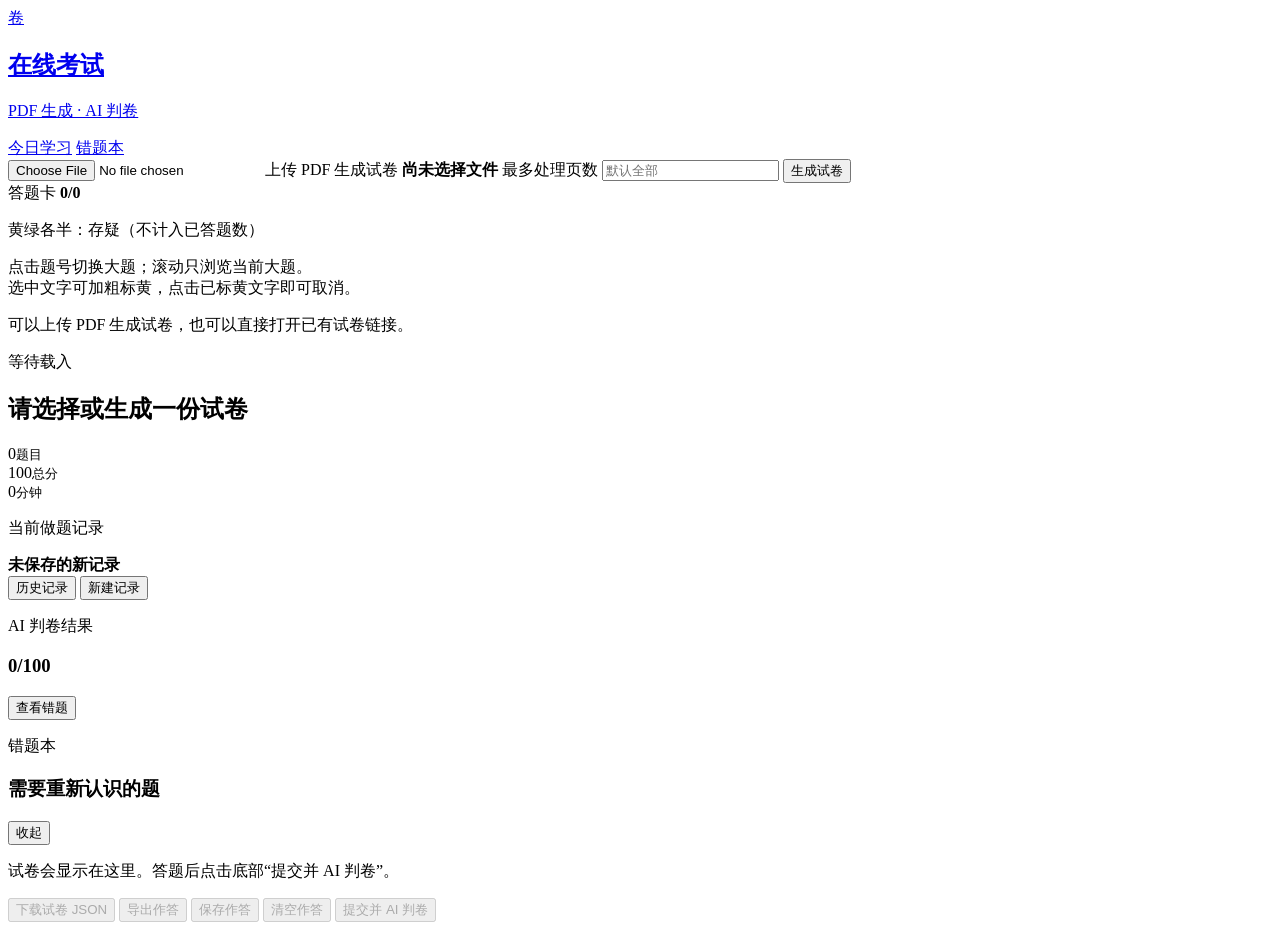
==== static/index.html @ 6aa6310b "Publish local Windows app with installation guide and Apache-2.0 license" ====
<!doctype html>
<html lang="zh-CN">
  <head>
    <meta charset="utf-8" />
    <meta name="viewport" content="width=device-width, initial-scale=1" />
    <title>在线考试</title>
    <meta name="exam-version" content="__EXAM_VERSION__" />
    <link rel="stylesheet" href="/paper-static/styles.css?v=__EXAM_VERSION__" />
  </head>
  <body data-view="overview">
    <main class="exam-shell">
      <aside class="exam-nav">
        <a class="brand" href="/exam" aria-label="返回卷子首页">
          <div class="mark">卷</div>
          <div>
            <h1>在线考试</h1>
            <p>PDF 生成 · AI 判卷</p>
          </div>
        </a>
        <a class="study-entry" href="/study">今日学习</a>
        <a class="study-entry" href="/wrong-book">错题本</a>

        <form id="upload-form" class="upload">
          <label class="file-box">
            <input id="pdf-file" name="file" type="file" accept="application/pdf" />
            <span>上传 PDF 生成试卷</span>
            <strong id="file-name">尚未选择文件</strong>
          </label>
          <label class="field">
            <span>最多处理页数</span>
            <input id="max-pages" type="number" min="1" placeholder="默认全部" />
          </label>
          <button id="generate-btn" type="submit">生成试卷</button>
        </form>

        <div class="nav-panel hidden">
          <div class="panel-title">
            <span>答题卡</span>
            <strong id="answered-count">0/0</strong>
          </div>
          <div id="question-card" class="question-card"></div>
          <p class="card-legend"><span></span> 黄绿各半：存疑（不计入已答题数）</p>
          <p class="card-legend">点击题号切换大题；滚动只浏览当前大题。<br />选中文字可加粗标黄，点击已标黄文字即可取消。</p>
        </div>

        <div id="status" class="status">可以上传 PDF 生成试卷，也可以直接打开已有试卷链接。</div>
      </aside>

      <section class="exam-main">
        <section id="version-notice" class="generation-panel" hidden role="status"></section>
        <section id="generation-panel" class="generation-panel" hidden aria-label="生成进度">
          <h3 id="generation-title">试卷生成</h3>
          <p id="generation-state" role="status"></p>
          <ol id="generation-steps"></ol>
          <div id="generation-actions" class="generation-actions"></div>
          <details><summary>最近生成任务</summary><div id="generation-history"></div></details>
        </section>
        <header class="exam-header">
          <div>
            <p id="paper-meta" class="meta">等待载入</p>
            <h2 id="paper-title">请选择或生成一份试卷</h2>
            <p id="paper-desc"></p>
          </div>
          <div class="stats">
            <div><span id="question-count">0</span><small>题目</small></div>
            <div><span id="total-score">100</span><small>总分</small></div>
            <div><span id="duration">0</span><small>分钟</small></div>
          </div>
        </header>

        <section id="record-panel" class="record-panel hidden" aria-label="做题记录">
          <div class="record-panel-head">
            <div>
              <p class="meta">当前做题记录</p>
              <strong id="current-record">未保存的新记录</strong>
            </div>
            <div class="record-actions">
              <button id="toggle-record-history" type="button" aria-expanded="false">历史记录</button>
              <button id="new-record" type="button">新建记录</button>
            </div>
          </div>
          <div id="record-history" class="record-history hidden"></div>
        </section>
        <section id="paper-quality" class="generation-panel" hidden aria-label="试卷检查结果"></section>
        <dialog id="source-dialog" aria-label="查看问题与原文">
          <button id="source-close" type="button">关闭原文</button>
          <div id="source-content"></div>
        </dialog>

        <section id="grade-panel" class="grade-panel hidden">
          <div>
            <p class="meta">AI 判卷结果</p>
            <h3><span id="grade-score">0</span>/100</h3>
            <p id="grade-summary"></p>
          </div>
          <button id="review-wrong" type="button">查看错题</button>
        </section>

        <section id="wrong-book-panel" class="wrong-book-panel hidden">
          <div class="wrong-book-head">
            <div>
              <p class="meta">错题本</p>
              <h3>需要重新认识的题</h3>
            </div>
            <button id="close-wrong-book" type="button">收起</button>
          </div>
          <div id="wrong-book-list" class="wrong-book-list"></div>
        </section>

        <div id="paper" class="paper empty">
          <p>试卷会显示在这里。答题后点击底部“提交并 AI 判卷”。</p>
        </div>

        <footer class="actions overview">
          <button id="export-json" type="button" disabled>下载试卷 JSON</button>
          <button id="export-answers" type="button" disabled>导出作答</button>
          <button id="save-answers" type="button" disabled>保存作答</button>
          <button id="clear-answers" type="button" disabled>清空作答</button>
          <button id="submit-paper" type="button" disabled>提交并 AI 判卷</button>
        </footer>
      </section>
    </main>
    <script src="/paper-static/exam-tools.js?v=__EXAM_VERSION__"></script>
    <script src="/paper-static/exam-generation.js?v=__EXAM_VERSION__"></script>
    <script src="/paper-static/app.js?v=__EXAM_VERSION__"></script>
  </body>
</html>
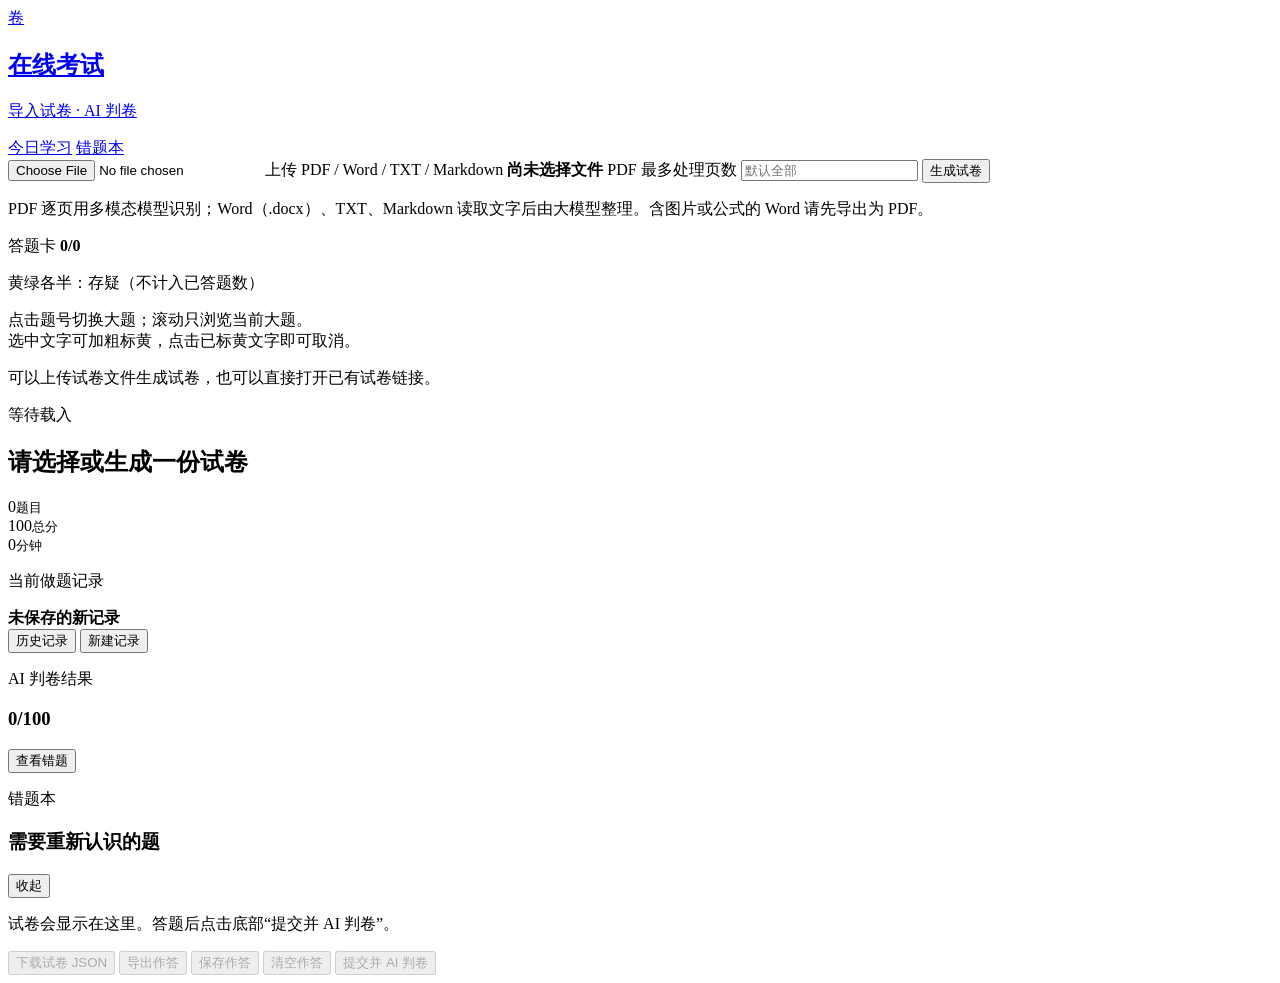
==== commit ba24ff7a: "Always recognize PDF pages with vision and validate complete document extraction" ====
--- a/static/index.html
+++ b/static/index.html
@@ -14,7 +14,7 @@
           <div class="mark">卷</div>
           <div>
             <h1>在线考试</h1>
-            <p>PDF 生成 · AI 判卷</p>
+            <p>导入试卷 · AI 判卷</p>
           </div>
         </a>
         <a class="study-entry" href="/study">今日学习</a>
@@ -22,15 +22,16 @@
 
         <form id="upload-form" class="upload">
           <label class="file-box">
-            <input id="pdf-file" name="file" type="file" accept="application/pdf" />
-            <span>上传 PDF 生成试卷</span>
+            <input id="pdf-file" name="file" type="file" accept=".pdf,.docx,.txt,.md" />
+            <span>上传 PDF / Word / TXT / Markdown</span>
             <strong id="file-name">尚未选择文件</strong>
           </label>
           <label class="field">
-            <span>最多处理页数</span>
+            <span>PDF 最多处理页数</span>
             <input id="max-pages" type="number" min="1" placeholder="默认全部" />
           </label>
           <button id="generate-btn" type="submit">生成试卷</button>
+          <p class="card-legend">PDF 逐页用多模态模型识别；Word（.docx）、TXT、Markdown 读取文字后由大模型整理。含图片或公式的 Word 请先导出为 PDF。</p>
         </form>
 
         <div class="nav-panel hidden">
@@ -43,7 +44,7 @@
           <p class="card-legend">点击题号切换大题；滚动只浏览当前大题。<br />选中文字可加粗标黄，点击已标黄文字即可取消。</p>
         </div>
 
-        <div id="status" class="status">可以上传 PDF 生成试卷，也可以直接打开已有试卷链接。</div>
+        <div id="status" class="status">可以上传试卷文件生成试卷，也可以直接打开已有试卷链接。</div>
       </aside>
 
       <section class="exam-main">
